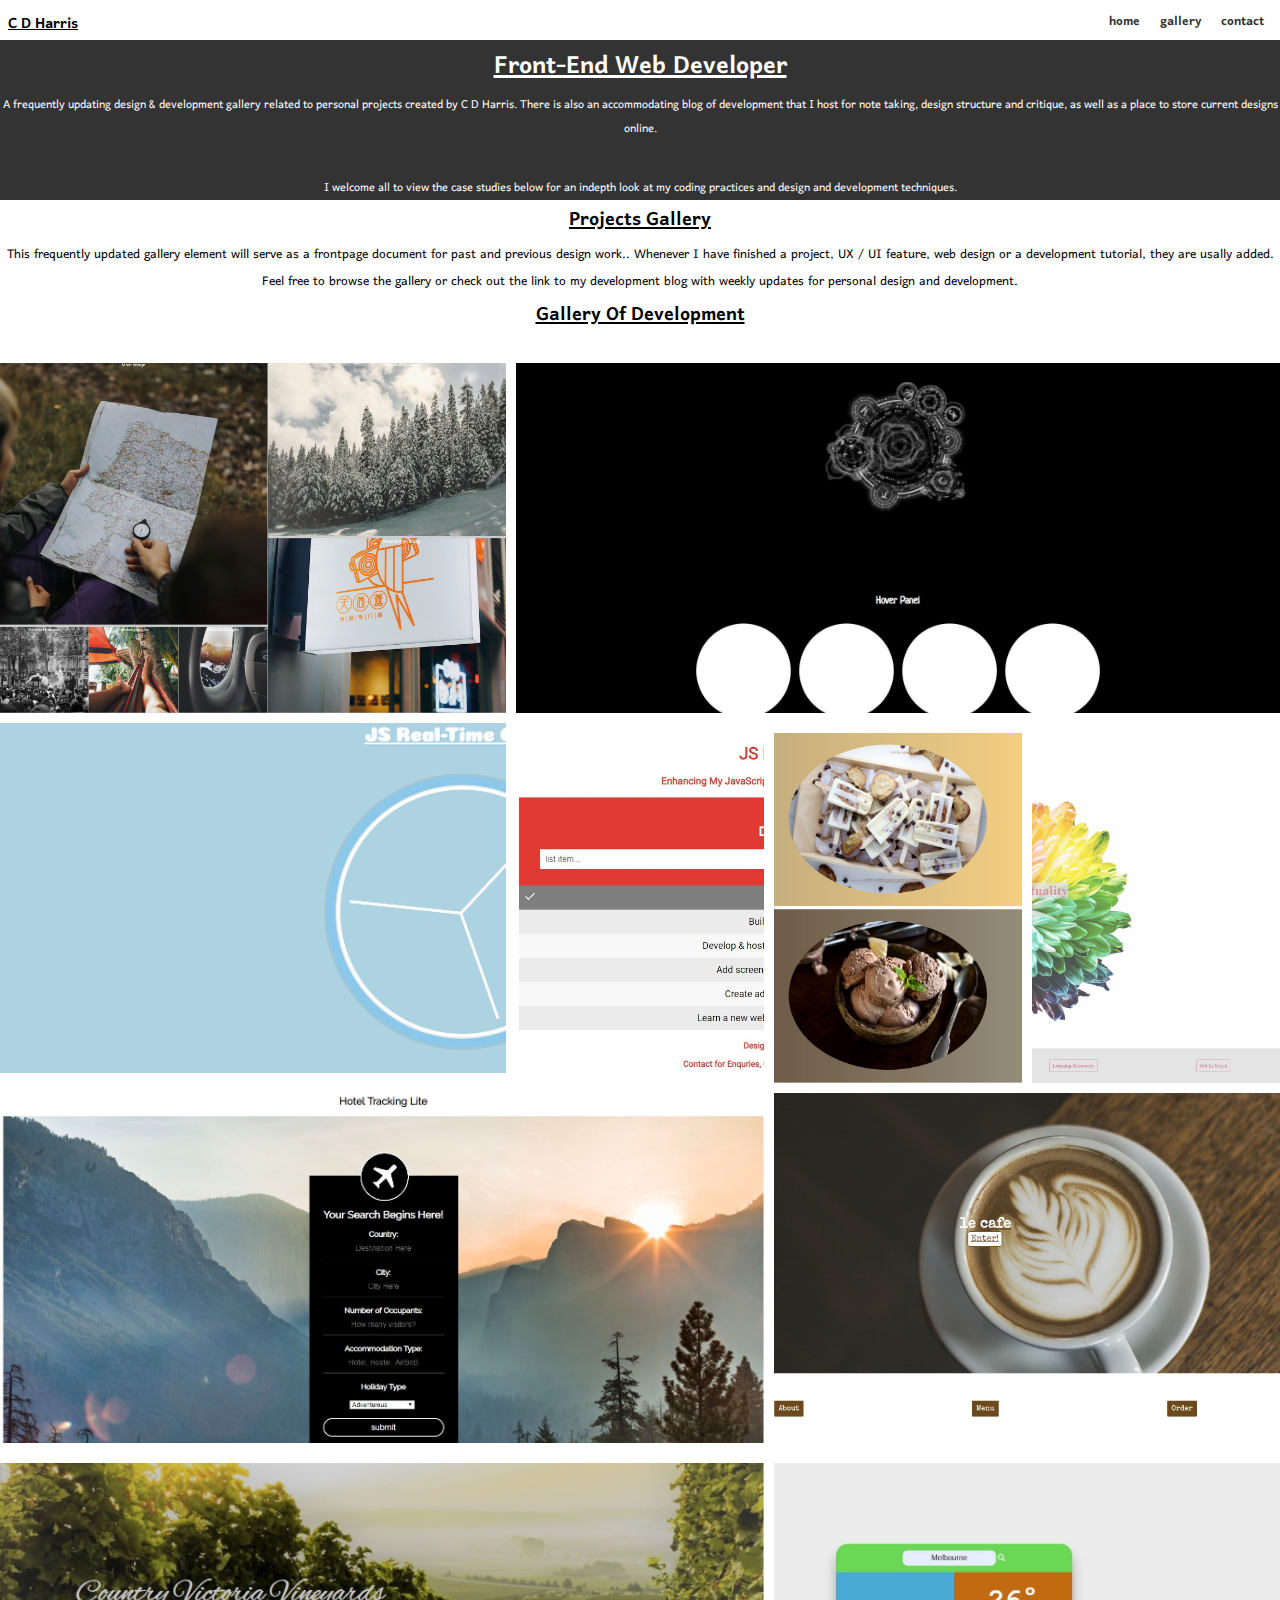
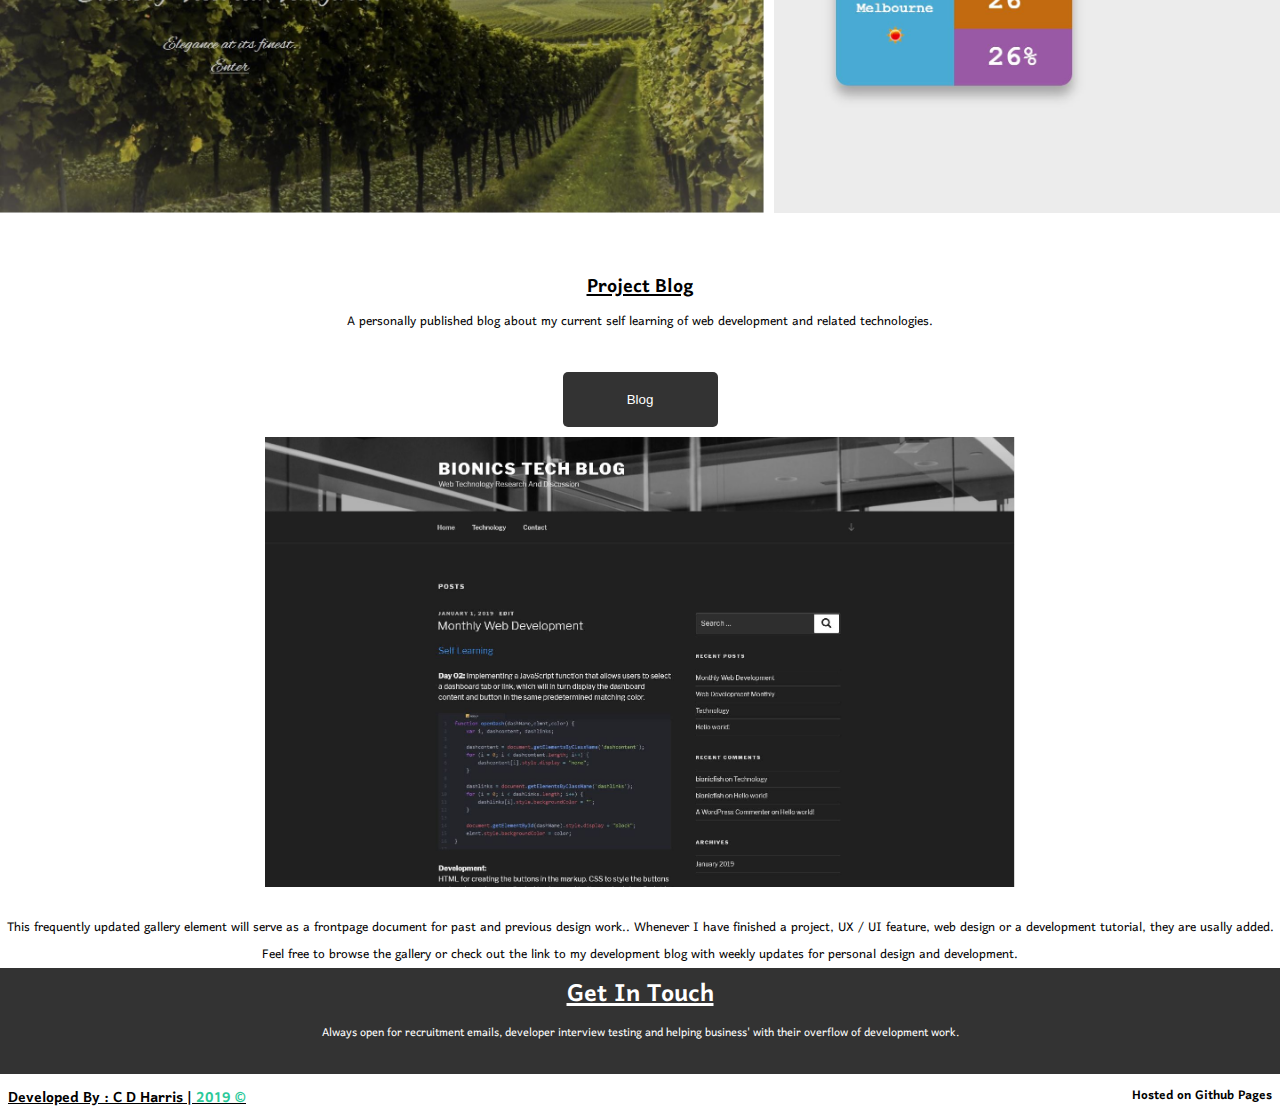
==== gallery.html @ 33027c1d "new-port | new-repo | switch ports" ====
<!DOCTYPE html>
<html lang="en">
<head>
    <meta charset="UTF-8">
    <meta name="viewport" content="width=device-width, initial-scale=1.0">
    <meta http-equiv="X-UA-Compatible" content="ie=edge">
    <title>gal | CDH</title>
    <link rel="stylesheet" href="assets/css/style.css">
    <!-- ext. libs -->
    <!-- google fonts -->
    <link href="https://fonts.googleapis.com/css?family=Harmattan" rel="stylesheet">
    <!-- font awesome icons -->
    <link rel="stylesheet" href="https://use.fontawesome.com/releases/v5.6.3/css/all.css" integrity="sha384-UHRtZLI+pbxtHCWp1t77Bi1L4ZtiqrqD80Kn4Z8NTSRyMA2Fd33n5dQ8lWUE00s/" crossorigin="anonymous">
    <!-- js animate -->
    <link rel="stylesheet" href="https://cdnjs.cloudflare.com/ajax/libs/animate.css/3.7.0/animate.min.css">
</head>
<body>
    <header class="header">
        <i class="fas fa-cube"></i>
        <span class="left"><h3> C D Harris</h3>
        </span>
        
        <span class="right">
            <nav>
            <a href="index.html">home</a>
            <a href="#about">gallery</a>
            <a href="index.html">contact</a>
            </nav>
        </span>
    </header>

    <div class="banner">
            <h2 class="animated flipInX delay-1s">Front-End Web Developer</h2>
            <p class="animated slideInLeft delay-2s">A frequently updating design & development gallery related to personal projects created by C D Harris.
                There is also an accommodating blog of development that I host for note taking, design structure and critique,
                as well as a place to store current designs online.
            </p>
            <br>
            <p class="animated slideInRight delay-2s">I welcome all to view the case studies below for an indepth look at my coding practices and 
                design and development techniques.
            </p>
    
        </div>
        <!-- projects section -->
        <section id="gallery">
            <h2>Projects Gallery</h2>
            <p>This frequently updated gallery element will serve as a frontpage document for past and previous design work.. Whenever I have finished a project, UX / UI feature,
                web design or a development tutorial, they are usally added.
                Feel free to browse the gallery or check out the link to my development blog with weekly updates 
                for personal design and development. 
            </p>
            <h2>Gallery Of Development</h2><br>
                <div class="grid-mos">
                    <div class="mosaic-container">
                        <div class="mos-item medium one"></div>
                        <div class="mos-item large two"></div>
                        <div class="mos-item medium three"></div>
                        <div class="mos-item small four"></div>
                        <div class="mos-item small five"></div>
                        <div class="mos-item small six"></div>
                        <div class="mos-item large seven"></div>
                        <div class="mos-item medium eight"></div>
                        <div class="mos-item wide nine"></div>
                        <div class="mos-item medium ten"></div>
                    </div><!-- mosaic-container ends here-->
                </div><!-- grid-mos ends here-->
            <br>
        </section>
        <br>
        
        <section id="Blog Website" style="clear:both">
                <h2>Project Blog</h2>
                <p>A personally published blog about my current self learning of web development
                    and related technologies.
                </p>
                <br>
                <button class="projects__button">
                    <a href="">Blog</a>    
                </button>
                <br>
                <div class="box box__project-blog"></div>
                <br>
                <p>This frequently updated gallery element will serve as a frontpage document for past and previous design work.. Whenever I have finished a project, UX / UI feature,
                        web design or a development tutorial, they are usally added.
                        Feel free to browse the gallery or check out the link to my development blog with weekly updates 
                        for personal design and development. 
                    </p>
                
        </section>
    
        <!-- bottom banner + social links section -->
        <div class="banner">
                <h2>Get In Touch</h2>
                <p>Always open for recruitment emails, developer interview testing and helping business'
                    with their overflow of development work.
                </p>
                <p>
                    <a href="mailto:c.d.harris.dedoc@gmail.com"><i class="far fa-envelope"></i></a>
                </p>
            </div>
        
            
        
            <!-- footer -->
            <footer class="footer" style="position: relative; bottom: 0">
                    <span class="footer-left">
                        <h3>Developed By : C D Harris | <span style="color:rgb(43,201,153)">2019 &copy;</span></h3>
                    </span>
            
                    <span class="footer-right"><h4>Hosted on Github Pages</h4>
                    </span>
                </footer>
        </body>
        </html>
---- assets/css/style.css ----
/* global props | markup */
* {
    margin: 0;
    padding: 0;
    scroll-behavior: smooth;
    box-sizing: border-box;
}
body {
    font-family: 'Harmattan', sans-serif;
    /* height: 100%;
    width: 100%; */
    
}
/* global props | case buttons */
button {
    background-color: #333;
    border-radius: 5px 5px;
    border: none;
    height: 55px;
    width: 155px;
    margin: 10px;

    transition: all 2s ease-in;
}
button a {
    color: #fff;
    text-decoration: none;
}
button:hover {
    background-color: rgb(43, 201, 153);
    text-decoration: underline;
}
/* global props | font awesome icons */
.fab,
.far,
.fas {
    font-size: 26px;
    color: #fff;
}
#casestudy i {
    color: rgb(43, 201, 153);
}
/* global props | headings */
h2 { /* section heading */
    text-decoration: underline;
}
h3 {
    /* color: rgb(43, 201, 153); */
    text-decoration: underline;
    font-weight: bold;
}
#contact h4 {
    text-align: left;
}
/* header + footer props */
.header,
.footer {
    background: #fff;
    height: 30px;
    padding: 8px;
    font-size: 1em;
}
.footer {
    text-align: center;
}
.header a {
    color: #333;
    text-decoration: none;
    padding: 8px;
    font-size: 1em;
    font-weight: bolder;
}
.header a:hover {
    border-bottom: 4px solid rgb(43, 201, 153);
    border-width: 8px;
    color: rgb(43, 201, 153);
    /* font-size: 1.2em; */
    
}
.header .fas {
    color: rgb(43, 201, 153);
    font-size: 14px;
    padding-left: 10px;
}
/* index.html banner */
.banner {
    clear: both;
    width: 100%;
    margin: auto;
    background: #333;
    font-size: 1.3em;
    text-align: center;
    margin-bottom: 10px;
    color: #fff;
    
}
.banner i {
    padding: 10px;
    color: rgb(43, 201, 153);
    text-decoration: none;
    font-size: 1.2em;
    transition: all 1s ease;
}
.banner i:hover {
    padding: 10px;
    color: rgb(43, 201, 153);
    text-decoration: underline;
    font-size: 1.8em;
}
.banner h1 {
    text-decoration: underline;
    
}
.banner h1, 
.banner h2 {
    width: 100%;
    color: #fff;
}
/* image positioning and insertion */
.box {
    height: 350px;
    width: 100%;
    background-position: center;
    background-size: contain;
    margin: auto;
    background: #333;
}

img {
    height: auto;
    width: 100%;
}

/* maps */
#maps {
    height: 400px;
    width: 100%;
    background: #333;
}
section {
    text-align: center;
    /* margin: auto; */
}

/* project sections website icons */
#projects .fab,
#projects .far,
#projects .fas {
    color: rgb(43, 201, 153);
    font-size: 16px;
}
/* spans */
.left {
    float: left;

}
.right {
    float: right;
}

/* tickets contact info */
.tickets {
    /* height: 50px; */
    /* width: 90%; */
    /* border: 2px solid #333; */
    border-radius: 5px 5px;
    margin: 8px;
    padding: 10px;
    background-color: #333;
    /* margin: auto; */

    transition: all 1.5s;
}
.tickets:hover {
    background-color: rgb(43, 201, 153);
    transform: scale(1.1);
}
.tickets a {
    color: #fff;
    text-decoration: none;
}


/* personal projects box props */
.box__animate {
    background-position: top;
    background-size: cover;
    transition: all 3.5s ease; 
}
.box__animate:hover {
    background-position: bottom;
    background-size: auto;
}
/* personal projects box backgrounds */
.box__medical {
    background-image: url("../img/box-Medical.JPG");
}
.box__coffee {
    background-image: url("../img/box-Cafe.JPG");
}
.box__tech {
    background-image: url("../img/box-Tech.JPG");
}
.box__travel {
    background-image: url("../img/box-Travel.JPG");
}
.box__gallery {
    background-image: url("../img/box-Gallery.JPG");
    background-position: center;
    background-size: cover;
}
.box__project-blog {
    background-image: url("../img/project-blog.JPG");
}

/* case study page banners */
.case__heading {
    height: 20vh;
    background-attachment: top;
    background-origin: border-box;
    background-repeat: no-repeat;
    background-size: cover;
}
.case__bottom {
    height: 20vh;
    background-position: bottom center;
    background-origin: border-box;
    background-repeat: no-repeat;
    background-size: cover;
}

/* grid props for mobile */
.grid-mos {
    display: block;
    height: 100%;
    width: 100%;
}
.mos-item {
    width: 100%;
    height: 350px;
    margin: 0 auto;
    background-position: center;
    background-size: cover;
    background-origin: border-box;
}


/* Grid mosaic items */
.one {
    background-image: url("../img/grid-gal/grid-item-1.JPG");
    background-position: top left;
    background-size: cover;
    /* opacity: 0.7; */
  
    transition-property: all ease;
    transition-duration: 2s;
  }
  .two {
    background-image: url("../img/grid-gal/grid-item-2.JPG");
    background-position: top left;
    background-size: cover;
    /* opacity: 0.7; */
  
    transition-property: all ease;
    transition-duration: 2s;
  }
  .three {
    background-image: url("../img/grid-gal/grid-item-3.JPG");
    background-position: top left;
    background-size: cover;
    /* opacity: 0.6; */
  
    transition-property: all ease;
    transition-duration: 2s;
  }
  .four {
    background-image: url("../img/grid-gal/grid-item-4.JPG");
    background-position: top left;
    background-size: cover;
    /* opacity: 0.6; */
  
    transition-property: all ease;
    transition-duration: 2s;
  }
  .five {
    background-image: url("../img/grid-gal/grid-item-5.JPG");
    background-position: top right;
    background-size: cover;
    /* opacity: 0.6; */
  
    transition-property: all ease;
    transition-duration: 2s;
  }
  .six {
    background-image: url("../img/grid-gal/grid-item-6.JPG");
    background-position: bottom right;
    background-size: cover;
    /* opacity: 0.6; */
  
    transition-property: all ease;
    transition-duration: 2s;
  }
  .seven {
    background-image: url("../img/grid-gal/grid-item-7.JPG");
    background-position: top left;
    background-size: cover;
    /* opacity: 0.6; */
  
    transition-property: all ease;
    transition-duration: 2s;
  }
  .eight {
    background-image: url("../img/grid-gal/grid-item-8.JPG");
    background-position: bottom right;
    background-size: cover;
    /* opacity: 0.6; */
  
    transition-property: all ease;
    transition-duration: 2s;
  
  }
  .nine {
    background-image: url("../img/grid-gal/grid-item-9.JPG");
    background-position: bottom right;
    background-size: cover;
    /* opacity: 0.6; */
  
    transition-property: all ease;
    transition-duration: 2s;
  
  }
  .ten {
    background-image: url("../img/grid-gal/grid-item-10.JPG");
    background-position: top right;
    background-size: cover;
    /* opacity: 0.6; */
  
    transition-property: all ease;
    transition-duration: 2s;
  
  }

/* media queries for desktop */
@media screen and (min-width: 960px) {
    .banner {
        margin: auto;
        width: 100%;
    }
    .banner p {
        font-size: 0.7em;
    }
    .box {
        max-width: 940px;
        width: 750px;
        height: 450px;
        background-size: cover;
        background-position: center;
        background-attachment: scroll;
        background-repeat: no-repeat;
       
    }
    img {
        height: 450px;
        max-width: 940px;
        width: 750px;

    }
    .header a:hover {
        border-bottom: 4px solid rgb(43, 201, 153);
        border-width: 8px;
        color: rgb(43, 201, 153);
        font-size: 1.2em;
        
    }
    /* .flex {
        display: flex;
        flex-wrap: wrap;
        margin: auto;
    } */
   
    .section__container {
        max-width: 900px;
        margin: auto;
    }
    .section__projects {
        /* max-width: 900px; */
        width: 100%;
        /* height: fit-content; */
        margin: auto;
    }
    .tickets {
    border: 2px solid #333;
    padding: 10px;
    /* margin-left: 10px; */
    }
    .case__heading {
        height: 30vh;
        background-attachment: fixed;
        background-origin: border-box;
        background-repeat: no-repeat;
        background-size: cover;
        background-position: top;
    }
    .case__bottom {
        height: 30vh;
        background-attachment: fixed;
        background-origin: border-box;
        background-repeat: no-repeat;
        background-size: cover;
        background-position: center;
    }
    .footer-left {
        float: left;
    }
    .footer-right {
        float: right;
    }
    /* grid props [test] */
    .grid {
        display: grid;
        grid-template-columns: repeat(5, 1fr);
        grid-template-rows: repeat(5, 1fr);
        width: 100%;

    }
    .grid-item {
        height: 300px;
        width: 100%;
        background-color: #333;

        background-position: center;
    }

    /* gallery.html [GRID Gallery] */
    .mosaic-container {
        display: grid;
        grid-template-rows: auto;
        grid-template-columns: repeat(5, 1fr);
        grid-gap: 10px;
        height: 100%;
        width: 100%;
      }
      .mos-item {
        align-items: center;
        color: #000;
        display:flex;
        justify-content: center;
      
        transition-property: all ease;
        transition-duration: 2s;
        /* opacity: 0.6; */
      }
      .mos-item:hover {
        background-position: center;
        color: purple;
        font-weight: bold;
        opacity: 1;
      }
      
      
      /* Grid-mos Child elements
      Classes: smal, medium, large, wide and tall
      Sizing:  1x1, 2x2, 3x3, 2x3, 3x2  */
      .small {
        grid-row: span 1;
        grid-column: span 1;
        padding: 0;
        margin: 0;
      }
      .medium {
        grid-row: span 2;
        grid-column: span 2;
        padding: 0;
        margin: 0;
      }
      .large {
        grid-row: span 3;
        grid-column: span 3;
        padding: 0;
        margin: 0;
      }
      
      .wide {
        grid-row: span 2;
        grid-column: span 3;
        padding: 0;
        margin: 0;
      }
      .tall {
        grid-row: span 3;
        grid-column: span 2;
        padding: 0;
        margin: 0;
      }
    
}
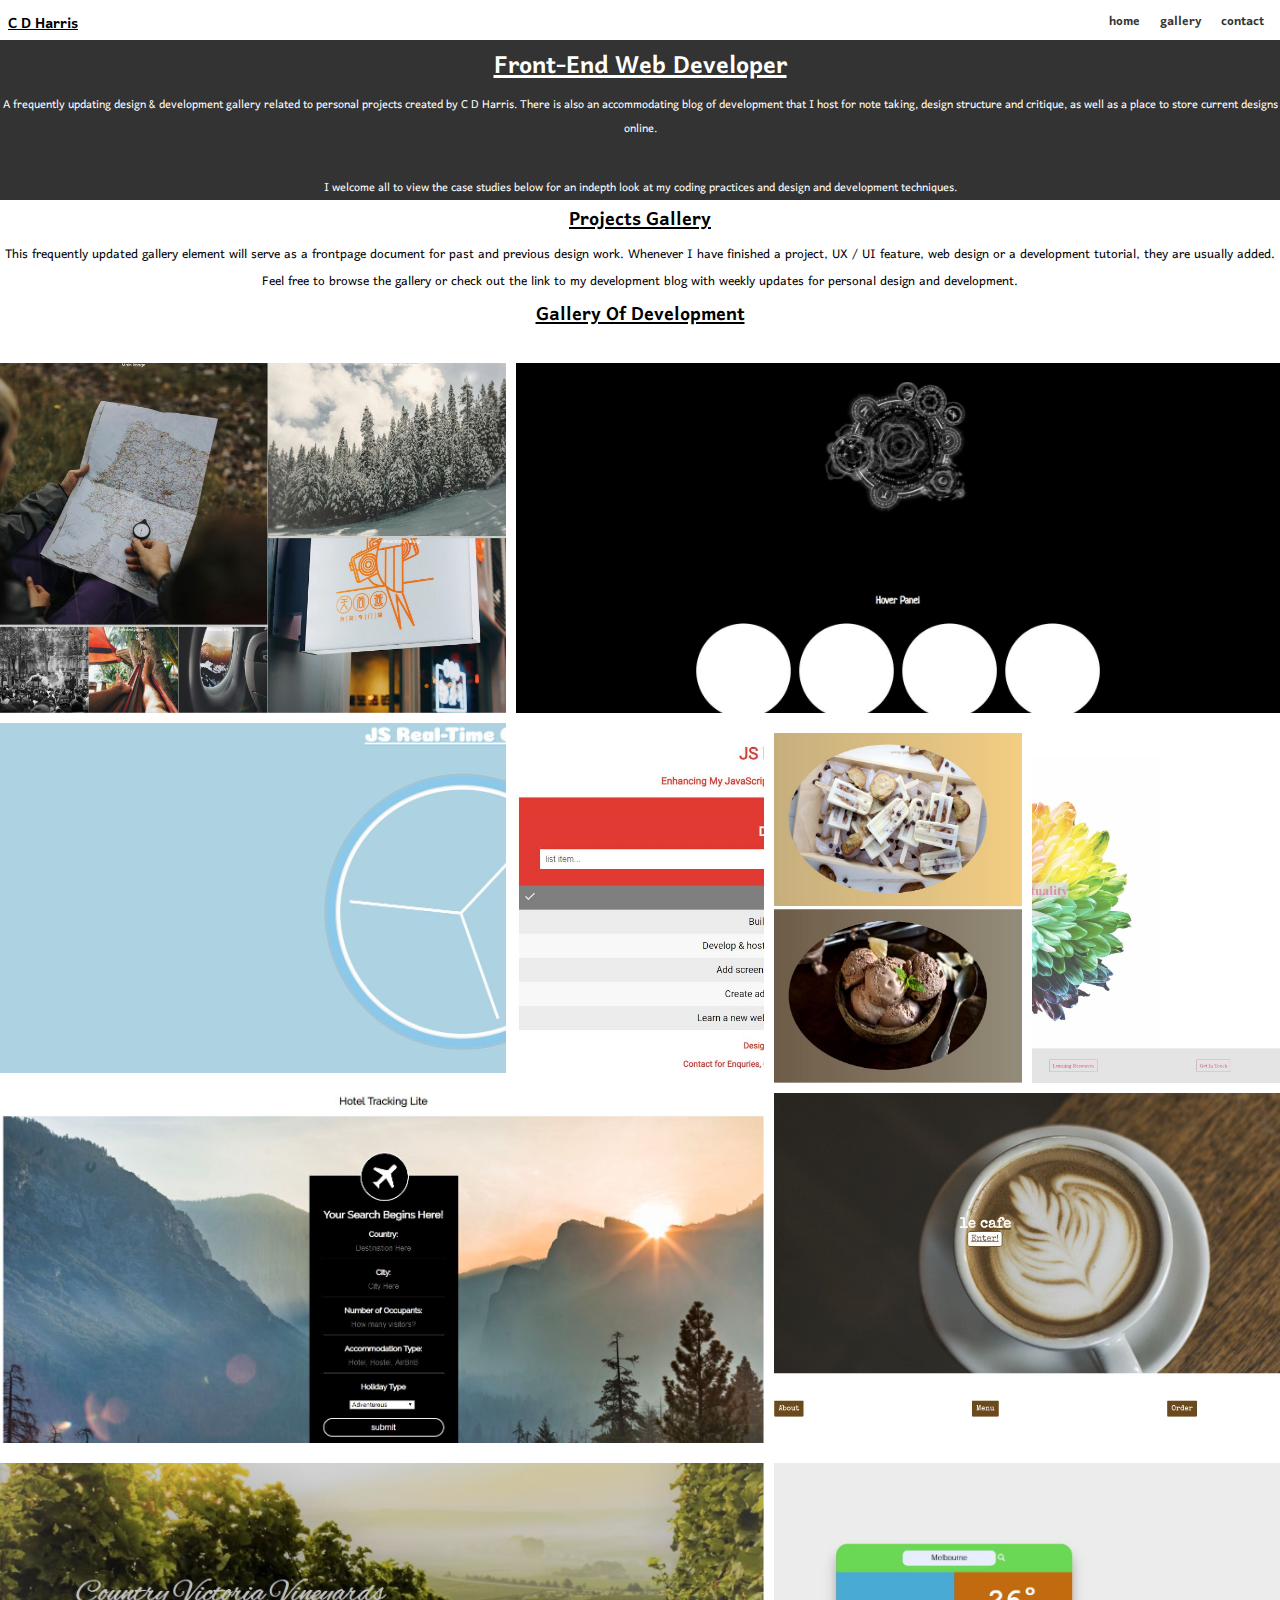
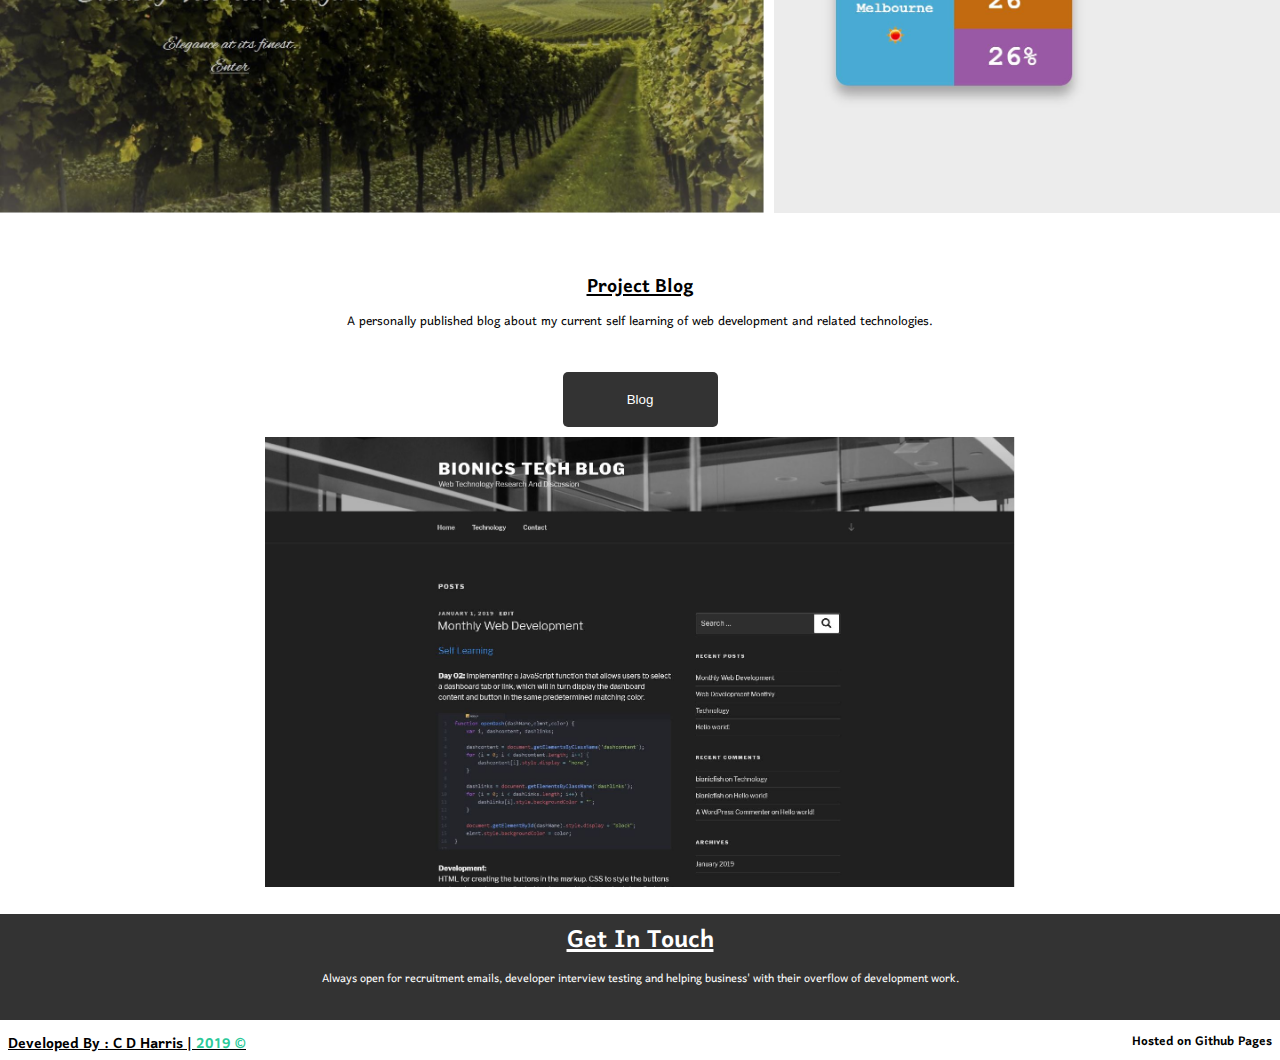
==== commit 6e94d86b: "new" ====
--- a/gallery.html
+++ b/gallery.html
@@ -44,10 +44,10 @@
         <!-- projects section -->
         <section id="gallery">
             <h2>Projects Gallery</h2>
-            <p>This frequently updated gallery element will serve as a frontpage document for past and previous design work.. Whenever I have finished a project, UX / UI feature,
-                web design or a development tutorial, they are usally added.
-                Feel free to browse the gallery or check out the link to my development blog with weekly updates 
-                for personal design and development. 
+            <p>This frequently updated gallery element will serve as a frontpage document for past and previous design work.
+            Whenever I have finished a project, UX / UI feature, web design or a development tutorial, they are usually added.
+            Feel free to browse the gallery or check out the link to my development blog with weekly updates 
+            for personal design and development. 
             </p>
             <h2>Gallery Of Development</h2><br>
                 <div class="grid-mos">
@@ -80,12 +80,6 @@
                 <br>
                 <div class="box box__project-blog"></div>
                 <br>
-                <p>This frequently updated gallery element will serve as a frontpage document for past and previous design work.. Whenever I have finished a project, UX / UI feature,
-                        web design or a development tutorial, they are usally added.
-                        Feel free to browse the gallery or check out the link to my development blog with weekly updates 
-                        for personal design and development. 
-                    </p>
-                
         </section>
     
         <!-- bottom banner + social links section -->
--- a/assets/css/style.css
+++ b/assets/css/style.css
@@ -234,13 +234,14 @@
     display: block;
     height: 100%;
     width: 100%;
+    
 }
 .mos-item {
     width: 100%;
     height: 350px;
     margin: 0 auto;
-    background-position: center;
-    background-size: cover;
+    /* background-position: center;
+    background-size: contain; */
     background-origin: border-box;
 }
 
@@ -427,7 +428,8 @@
         height: 300px;
         width: 100%;
         background-color: #333;
-
+        background-position: inherit;
+        background-size: contain;
         background-position: center;
     }
 
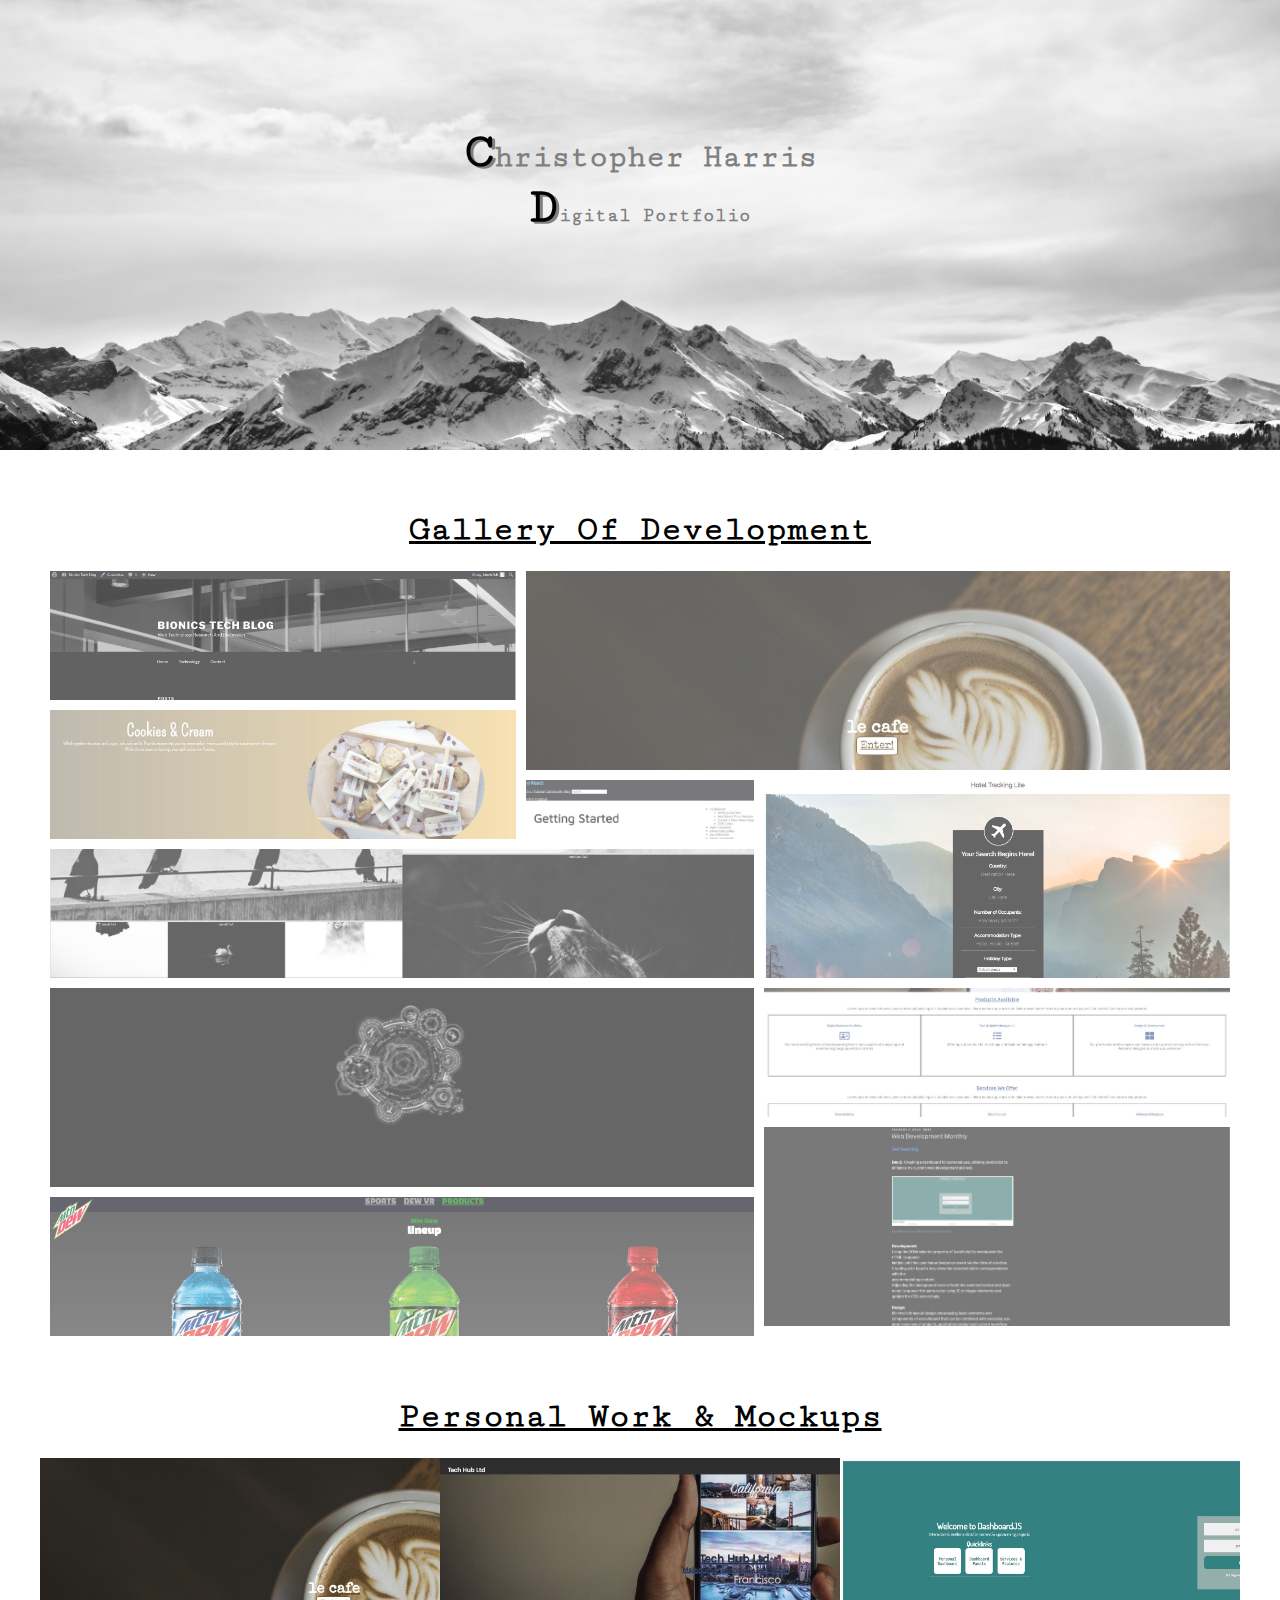
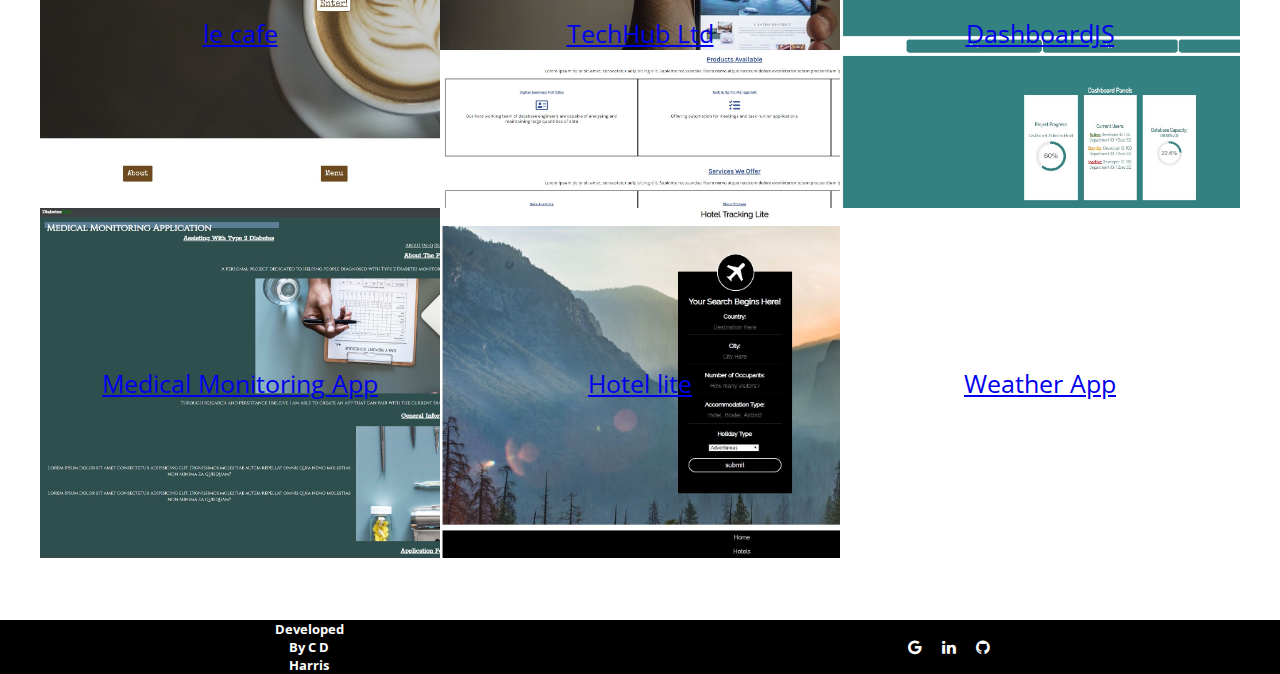
==== commit 2a7a27bc: "old-port-relocate" ====
--- a/gallery.html
+++ b/gallery.html
@@ -1,109 +1,114 @@
 <!DOCTYPE html>
 <html lang="en">
 <head>
-    <meta charset="UTF-8">
-    <meta name="viewport" content="width=device-width, initial-scale=1.0">
-    <meta http-equiv="X-UA-Compatible" content="ie=edge">
-    <title>gal | CDH</title>
-    <link rel="stylesheet" href="assets/css/style.css">
-    <!-- ext. libs -->
-    <!-- google fonts -->
-    <link href="https://fonts.googleapis.com/css?family=Harmattan" rel="stylesheet">
-    <!-- font awesome icons -->
-    <link rel="stylesheet" href="https://use.fontawesome.com/releases/v5.6.3/css/all.css" integrity="sha384-UHRtZLI+pbxtHCWp1t77Bi1L4ZtiqrqD80Kn4Z8NTSRyMA2Fd33n5dQ8lWUE00s/" crossorigin="anonymous">
-    <!-- js animate -->
-    <link rel="stylesheet" href="https://cdnjs.cloudflare.com/ajax/libs/animate.css/3.7.0/animate.min.css">
+  <meta charset="UTF-8">
+  <meta name="viewport" content="width=device-width, initial-scale=1.0">
+  <meta http-equiv="X-UA-Compatible" content="ie=edge">
+  <title>Gallery</title>
+
+  <link rel="stylesheet" type="text/css" href="stylesheet.css">
+
+  <!-- External Libaries -->
+  <link rel="stylesheet" href="https://cdnjs.cloudflare.com/ajax/libs/font-awesome/4.7.0/css/font-awesome.min.css">
+  <link href="https://fonts.googleapis.com/css?family=Cutive+Mono" rel="stylesheet">
+
+  <link href="https://fonts.googleapis.com/css?family=Open+Sans+Condensed:300" rel="stylesheet">
 </head>
-<body>
-    <header class="header">
-        <i class="fas fa-cube"></i>
-        <span class="left"><h3> C D Harris</h3>
-        </span>
-        
-        <span class="right">
-            <nav>
-            <a href="index.html">home</a>
-            <a href="#about">gallery</a>
-            <a href="index.html">contact</a>
-            </nav>
-        </span>
-    </header>
+<body id="galleryHTML">
+<!-- top sticky navigation
+    Becomes visible after scrolling past [div.hero-sub]
+-->
+  <nav id="navbar" class="top-stick">
+      <h5>C Harris Digital Content Creator & Web Developer</h5>
+      <div class="flex">
+        <a href="index.html">Home</a>
+        <a href="gallery.html">Work</a>
+        <a href="hire.html">Contact</a>
+      </div>
+  </nav>
 
-    <div class="banner">
-            <h2 class="animated flipInX delay-1s">Front-End Web Developer</h2>
-            <p class="animated slideInLeft delay-2s">A frequently updating design & development gallery related to personal projects created by C D Harris.
-                There is also an accommodating blog of development that I host for note taking, design structure and critique,
-                as well as a place to store current designs online.
-            </p>
-            <br>
-            <p class="animated slideInRight delay-2s">I welcome all to view the case studies below for an indepth look at my coding practices and 
-                design and development techniques.
-            </p>
-    
-        </div>
-        <!-- projects section -->
-        <section id="gallery">
-            <h2>Projects Gallery</h2>
-            <p>This frequently updated gallery element will serve as a frontpage document for past and previous design work.
-            Whenever I have finished a project, UX / UI feature, web design or a development tutorial, they are usually added.
-            Feel free to browse the gallery or check out the link to my development blog with weekly updates 
-            for personal design and development. 
-            </p>
-            <h2>Gallery Of Development</h2><br>
-                <div class="grid-mos">
-                    <div class="mosaic-container">
-                        <div class="mos-item medium one"></div>
-                        <div class="mos-item large two"></div>
-                        <div class="mos-item medium three"></div>
-                        <div class="mos-item small four"></div>
-                        <div class="mos-item small five"></div>
-                        <div class="mos-item small six"></div>
-                        <div class="mos-item large seven"></div>
-                        <div class="mos-item medium eight"></div>
-                        <div class="mos-item wide nine"></div>
-                        <div class="mos-item medium ten"></div>
-                    </div><!-- mosaic-container ends here-->
-                </div><!-- grid-mos ends here-->
-            <br>
-        </section>
-        <br>
-        
-        <section id="Blog Website" style="clear:both">
-                <h2>Project Blog</h2>
-                <p>A personally published blog about my current self learning of web development
-                    and related technologies.
-                </p>
-                <br>
-                <button class="projects__button">
-                    <a href="">Blog</a>    
-                </button>
-                <br>
-                <div class="box box__project-blog"></div>
-                <br>
-        </section>
-    
-        <!-- bottom banner + social links section -->
-        <div class="banner">
-                <h2>Get In Touch</h2>
-                <p>Always open for recruitment emails, developer interview testing and helping business'
-                    with their overflow of development work.
-                </p>
-                <p>
-                    <a href="mailto:c.d.harris.dedoc@gmail.com"><i class="far fa-envelope"></i></a>
-                </p>
-            </div>
-        
-            
-        
-            <!-- footer -->
-            <footer class="footer" style="position: relative; bottom: 0">
-                    <span class="footer-left">
-                        <h3>Developed By : C D Harris | <span style="color:rgb(43,201,153)">2019 &copy;</span></h3>
-                    </span>
-            
-                    <span class="footer-right"><h4>Hosted on Github Pages</h4>
-                    </span>
-                </footer>
-        </body>
-        </html>
+<div class="hero-sub">
+  <div class="hero-text">
+    <h1><span class="begining slide-left">C</span>hristopher Harris</h1>
+    <h3><span class="begining">D</span>igital Portfolio</h3>
+  </div>
+</div>
 
+<!-- Moasaic Grid Gallery
+  Elements + markup -->
+
+  <section id="mosGrid">
+
+    <div class="grid-mos">
+    <h2>Gallery Of Development</h2><br>
+    <div class="mosaic-container">
+      <div class="mos-item medium one"></div>
+      <div class="mos-item large two"></div>
+      <div class="mos-item medium three"></div>
+      <div class="mos-item small four"></div>
+      <div class="mos-item tall five"></div>
+      <div class="mos-item wide six"></div>
+
+      <div class="mos-item large seven"></div>
+      <div class="mos-item medium eight"></div>
+      <div class="mos-item tall nine"></div>
+      <div class="mos-item large ten"></div>
+    </div><!-- mosaic-container ends here-->
+
+    </div><!-- grid-mos ends here-->
+</section>
+<br>
+
+<!-- personal work previews + github pages links -->
+<div class="container">
+    <section>
+        <h2>Personal Work & Mockups</h2>
+      <br>
+        <div class="flex">
+          <div id="CoffeeAPP" class="prebox">
+            <a href="https://bionic-fish.github.io/le-cafe/">le cafe</a>
+          </div>
+          <br>
+          <div id="TechHubMU" class="prebox">
+            <a href="https://bionic-fish.github.io/tech-hub/">TechHub Ltd</a>
+          </div>
+          <br>
+          <div id="DashJS" class="prebox">
+            <a href="https://bionic-fish.github.io/dashboard-management/">DashboardJS</a>
+          </div>
+          <br>
+          <div id="MedicalApp" class="prebox">
+            <a href="https://bionic-fish.github.io/medical-app/">Medical Monitoring App</a>
+          </div>
+          <br>
+          <div id="TravelMU" class="prebox">
+            <a href="#">Hotel lite</a>
+          </div>
+          <br>
+          <div id="BusinessMU" class="prebox">
+            <a href="#">Weather App</a>
+          </div>
+        </div><!--div .flex ends here! -->
+
+      </section>
+    </div>
+<br>
+<!-- footer + media icons -->
+<div class="container">
+<footer class="split flex">
+  <div class="animate-bk">
+      <h5>Developed By C D Harris</h5>
+  </div>
+  <div class="icons">
+    <a href="mailto:c.d.harris.dedoc@gmail.com" class="fa fa-google"></a>
+    <a href="https://www.linkedin.com/in/chris-harris-b9061711a/" class="fa fa-linkedin"></a>
+    <a href="https://github.com/bionic-fish" class="fa fa-github"></a>
+
+  </div>
+</footer>
+</div><!-- container ends here-->
+
+
+<script src="index.js"></script>
+</body>
+</html>
--- a/stylesheet.css
+++ b/stylesheet.css
@@ -0,0 +1,679 @@
+/* Font Family + Color Scheme
+font-family: 'Cutive Mono', monospace; [MAIN HEADINGS H1-H3]
+font-family: 'Pompiere', cursive; [SUB HEADS + <P> elements]
+*/
+/* Global Atts */
+* {
+margin: 0;
+padding: 0;
+}
+body {
+box-sizing: border-box;
+font-family: 'Open Sans Condensed', sans-serif;
+}
+img {
+  width: 300px;
+  height: 300px;
+  overflow: hidden;
+}
+section {
+   text-align: center;
+   margin: 20px;
+   padding: 20px;
+}
+h1, h2, h3 {
+  color: ; /* still deciding !!! */
+  font-family: 'Cutive Mono', monospace;
+}
+.hero-container {
+  height: 35vh;
+  background-image: linear-gradient(to bottom, #000, #f4f4f4);
+
+}
+/* NAV properties */
+.sticky + .hero-container {
+  padding-top: 60px;
+}
+.top-stick {
+  text-align: center;
+  background: #000;
+  color: #fff;
+  position: fixed;
+  top: 0;
+  width: 100%;
+}
+.sticky {
+  position: fixed;
+  top: 0;
+  width: 100%;
+}
+nav a {
+color: #fff;
+font-size: 20px;
+display: block;
+z-index: 100;
+}
+.flex {
+  display: flex;
+  flex-wrap: wrap;
+
+}
+.flex a {
+  margin: auto;
+}
+
+/* animation of heading */
+.slide-left {
+  width: 100%;
+  overflow: hidden;
+}
+.hero-sub h1 {
+  animation: slide-left 3s;
+}
+@keyframes slide-left {
+  from {
+    margin-left: 100%;
+    width: 300%;
+  }
+  to {
+    margin-left: 0%;
+    width: 100%;
+  }
+}
+/* Landing | Home Page Image + Text Props */
+.hero {
+  background-image: url("img/alphine-bk.jpg");
+  height: 100vh;
+  background-position: center;
+  background-repeat: no-repeat;
+  position: relative;
+  -webkit-background-size: cover;
+  -moz-background-size: cover;
+  -o-background-size: cover;
+  background-size: cover;
+}
+.hero-text {
+  text-align: center;
+  position: absolute;
+  top: 40%;
+  left: 50%;
+  color: grey;
+  transform: translate(-50%, -50%);
+  font-family: 'Raleway', sans-serif;
+}
+.hero-sub {
+  background-image: url("img/alphine-bk.jpg");
+  height:50vh;
+  background-position: center;
+  background-repeat: no-repeat;
+  position: relative;
+  -webkit-background-size: cover;
+  -moz-background-size: cover;
+  -o-background-size: cover;
+  background-size: cover;
+}
+.begining {
+  color: #000;
+  font-size: 50px;
+  text-shadow: 3px 2px grey;
+}
+/* welcoming banner ends here */
+
+/*SECTION personal work properties */
+/* SECTION main */
+#main {
+  background-image: linear-gradient(to bottom, grey, #fff);
+
+  margin-top: 0;
+  margin-left: 0;
+  margin-right: 0;
+  text-align: center;
+  padding: 10px;
+}
+#main p {
+  color: #000;
+  font-size: 22px;
+  line-height: 30px;
+}
+ h2 {
+  text-decoration: underline;
+  font-size: 35px;
+}
+
+/* columns used for desktop layout of created
+    web content and comments */
+.col {
+  float: left;
+  width: 50%;
+  padding-top: 10px;
+  padding-bottom: 30px;
+  margin: auto;
+  align-items: center;
+  align-content: center;
+  justify-content: center;
+}
+.col img {
+  width: 100%;
+  height: 33.3%;
+}
+.preview {
+  height: 400px;
+  width: 550px;
+
+}
+.work p {
+  font-size: 25px;
+  padding: 10px;
+}
+.work h3 {
+  animation: slide-right 5s ease-in;
+}
+@keyframes slide-right {
+  from {
+    margin-right: 100%;
+    width: 300%;
+  }
+  to {
+    margin-right: 0%;
+    width: 100%;
+  }
+}
+
+/* Index.html styles ends here */
+
+/* Gallery.html styles begins here */
+.box {
+  background-color: darkcyan;
+  height: 100px;
+  width: 150px;
+  margin: auto;
+}
+/* Gallery.html styles ends here */
+
+/* Hire.html styles begins here */
+
+
+/* Hire.html styles ends here */
+
+
+.grid {
+  display: flex;
+  flex-direction: column;
+}
+.item {
+  background-color: green;
+  color: white;
+  height: 150px;
+  width: 150px;
+  padding: 10px;
+  margin: 30px;
+  overflow: auto;
+}
+
+/* gallery mockups + github page links */
+.prebox {
+  height: 350px;
+  width: 400px;
+  display: flex;
+  margin: auto;
+
+  background-position: top left;
+  background-clip: border-box;
+  background-size: cover;
+
+  transition: all;
+  transition-duration: 3s;
+}
+.prebox:hover {
+  background-position: bottom right;
+  transform: scale(10px);
+}
+.prebox a {
+  font-size: 25px;
+  padding: 10px;
+}
+/* mock up backgrounds */
+#DashJS {background-image: url('img/dashJS-preview.JPG');}
+#CoffeeAPP {background-image: url('img/coffee-new1.JPG');}
+#MedicalApp {background-image: url('img/medicalApp-preview.JPG');}
+#TravelMU {background-image: url('img/tvlApp1.JPG');}
+#TechHubMU {background-image: url('img/_preview-techH.JPG');}
+
+
+
+/* SECTION designs
+FLEX Section - Flex Direction = Column
+ */
+.designs {
+  text-align: center;
+  padding: 10px;
+  margin: 20px;
+
+}
+.container-flex {
+  clear: both;
+  display: flex;
+}
+.des-col {
+  width: 33.3%;
+
+  margin: 10px;
+
+  background-image: linear-gradient(to bottom, #000, #fff );
+}
+
+/* #feature-animation {
+
+  margin: auto;
+  height: 200px;
+  max-height: 500px;
+  width: 250px;
+  position: relative;
+  z-index: -1;
+  animation-name: features;
+  animation-duration: 5s;
+  animation-iteration-count: infinite;
+  animation-fill-mode: forwards;
+}
+@keyframes features {
+  0% {background-color: #fff; border-radius: 0 0 0 0;}
+  25% {background-color: lightgrey; border-radius: 50% 0 0 0;}
+  50% {background-color: grey; border-radius: 50% 50% 0 0;}
+  75% {background-color: darkgrey; border-radius: 50% 50% 50% 0;}
+  100% {background-color: #000; border-radius: 50% 50% 50% 50%;}
+} */
+
+/* HIRE.HTML
+ id=MAPS */
+#maps {
+  height: 400px;
+  width: 100%;
+  max-width: 960px;
+
+  margin: auto;
+  z-index: -1;
+}
+
+/* HIRE.html
+iFrame class="preview" */
+.Respreview {
+  height: 400px;
+  width: 550px;
+  max-width: 960px;
+}
+
+/* gallery.html Flex layout properties */
+.box {
+  display: flex;
+  background: #000;
+  height: 200px;
+  width: 200px;
+  padding: 10px;
+  margin: auto;
+}
+
+
+/* Responsive Grid section */
+.resGridRow {
+  display: flex;
+  flex-wrap: wrap;
+  padding: 0 4px;
+  margin: auto;
+}
+.resGridCol {
+  flex: 25%;
+  max-width: 25%;
+  padding: 0 4px;
+}
+.resGridCol img {
+  margin-top: 8px;
+  vertical-align: middle;
+}
+
+
+.-emulate-preview {
+  width: 100%;
+  height: auto;
+
+}
+/* FOOTER 2X2 GRID LAYOUT */
+.split {
+
+  background-color: #000;
+  text-align: center;
+
+  width: 100%;
+
+  color: #fff;
+  margin: auto;
+
+}
+
+/* div class = animate-bk */
+.animate-bk {
+  /* position: relative; */
+  max-width: 75px;
+  max-height: 75px;
+
+  background: #000;
+  animation-name: footer-animate;
+  animation-duration: 2.9s;
+  animation-iteration-count: infinite;
+  animation-fill-mode: both;
+
+  margin: auto;
+  justify-content: center;
+  align-items: center;
+
+}
+@keyframes footer-animate {
+  0% { background-color: purple; border-radius: 0 0 0 0;}
+  25% {background-color: lightpink; border-radius: 50% 0 0 0;}
+  50% { background-color: red; border-radius: 50% 50% 0 0;}
+  75% {background-color: rebeccapurple; border-radius: 50% 50% 50% 0;}
+  100% {background-color: purple; border-radius: 50% 50% 50% 50%;}
+}
+
+
+/* FOOTER child elements */
+
+.icons {
+  /* font-size: 25px; */
+  text-align: center;
+  padding: 10px;
+  margin: auto;
+  /* width: 50%; */
+
+  animation-name: icons-animate;
+  animation-duration: 2.9s;
+  animation-iteration-count: infinite;
+  animation-fill-mode: both;
+}
+
+@keyframes icons-animate {
+  0% { color: purple; border-radius: 0 0 0 0;}
+  25% {color: lightpink; border-radius: 50% 0 0 0;}
+  50% { color: red; border-radius: 50% 50% 0 0;}
+  75% {color: rebeccapurple; border-radius: 50% 50% 50% 0;}
+  100% {color: purple; border-radius: 50% 50% 50% 50%;}
+}
+
+.fa {
+
+  font-size: 30px;
+  width: 30px;
+  text-align: center;
+  text-decoration: none;
+  color: white;
+}
+
+/* Gallery.html
+  Mos-Grid layout properties */
+  #galleryHTML, #introHTML, #hireHTML {
+    font-family: 'Open Sans Condensed', sans-serif;
+
+  }
+
+
+.grid-mos {
+  padding: 20px 10px;
+}
+.mosaic-container {
+  display: grid;
+  grid-template-rows: repeat(11, 1fr);
+  grid-template-columns: repeat(5, 1fr);
+  grid-gap: 10px;
+  height: 100%;
+  width: 100%;
+}
+.mos-item {
+  align-items: center;
+  color: #000;
+  display:flex;
+  justify-content: center;
+
+  transition-property: all ease;
+  transition-duration: 2s;
+  opacity: 0.6;
+}
+.mos-item:hover {
+  background-position: center;
+  color: purple;
+  font-weight: bold;
+  opacity: 1;
+}
+
+/* Grid mosaic items */
+.one {
+  background-image: url("img/blog-progress.JPG");
+  background-position: top left;
+  background-size: cover;
+  opacity: 0.7;
+
+  transition-property: all ease;
+  transition-duration: 2s;
+}
+.two {
+  background-image: url("img/coffee-new1.JPG");
+  background-position: top left;
+  background-size: cover;
+  opacity: 0.7;
+
+  transition-property: all ease;
+  transition-duration: 2s;
+}
+.three {
+  background-image: url("img/gallery/gal-item-03.JPG");
+  background-position: top left;
+  background-size: cover;
+  opacity: 0.6;
+
+  transition-property: all ease;
+  transition-duration: 2s;
+}
+.four {
+  background-image: url("img/reactjs-emulate.JPG");
+  background-position: top left;
+  background-size: cover;
+  opacity: 0.6;
+
+  transition-property: all ease;
+  transition-duration: 2s;
+}
+.five {
+  background-image: url("img/tvlApp1.JPG");
+  background-position: top right;
+  background-size: cover;
+  opacity: 0.6;
+
+  transition-property: all ease;
+  transition-duration: 2s;
+}
+.six {
+  background-image: url("img/gallery/photoPreview-003.JPG");
+  background-position: bottom right;
+  background-size: cover;
+  opacity: 0.6;
+
+  transition-property: all ease;
+  transition-duration: 2s;
+}
+.seven {
+  background-image: url("img/doof-navigation.JPG");
+  background-position: top left;
+  background-size: cover;
+  opacity: 0.6;
+
+  transition-property: all ease;
+  transition-duration: 2s;
+}
+.eight {
+  background-image: url("img/_preview-techH.JPG");
+  background-position: bottom;
+  background-size: cover;
+  opacity: 0.6;
+
+  transition-property: all ease;
+  transition-duration: 2s;
+
+}
+.nine {
+  background-image: url("img/blog-post-progess.JPG");
+  background-position: bottom right;
+  background-size: cover;
+  opacity: 0.6;
+
+  transition-property: all ease;
+  transition-duration: 2s;
+
+}
+.ten {
+  background-image: url("img/mtnDew-emulate.JPG");
+  background-position: top right;
+  background-size: cover;
+  opacity: 0.6;
+
+  transition-property: all ease;
+  transition-duration: 2s;
+
+}
+/* Grid-mos Child elements
+Classes: smal, medium, large, wide and tall
+Sizing:  1x1, 2x2, 3x3, 2x3, 3x2  */
+.small {
+  grid-row: span 1;
+  grid-column: span 1;
+}
+.medium {
+  grid-row: span 2;
+  grid-column: span 2;
+}
+.large {
+  grid-row: span 3;
+  grid-column: span 3;
+}
+
+.wide {
+  grid-row: span 2;
+  grid-column: span 3;
+}
+.tall {
+  grid-row: span 3;
+  grid-column: span 2;
+}
+
+
+/* Gallery Mock ups + accomodating links */
+
+
+/* Gallery.html
+    [Flex Gallery] SECTION
+    Scroll to right on mobile
+    Flex, flex wrap on > Tablet devices
+
+*/
+.container-f {
+
+
+  padding: 1em;
+  text-align: center;
+  width: 100%;
+}
+.gal-flex-container {
+    display: flex;
+    flex-wrap: wrap;
+    margin: auto;
+
+}
+.gal-flex-item {
+    background: blue;
+    height: 100px;
+    width: 100px;
+    margin: 1em;
+
+    display: flex;
+    justify-content: center;
+    align-items: center;
+  }
+
+.flex {
+  display: flex;
+  margin: auto;
+}
+
+
+
+/* Media queries for desktop between 800px & 1000px
+@media screen and (max-width: 1100px) {
+  .emulate-preview {
+    width: 100%;
+    margin: auto;
+  }
+} */
+
+/* media queries for desktop gallery */
+@media screen and (min-width: 800px) {
+  .grid-mos {
+    padding: 20px 10px;
+    height: 85vh;
+  }
+}
+
+
+
+/* Media queries for mobile */
+@media screen and (max-width: 800px) {
+
+
+  .features img {
+    width: 100%;
+    height: auto;
+  }
+img {
+  height: auto;
+  width: 100%;
+}
+.col {
+  width: 100%;
+  height: auto;
+  display: block;
+}
+.container-flex {
+  display: block;
+  padding: 10px;
+  margin-top: 20px;
+
+}
+.Respreview {
+  width: 100%;
+  height: 350px;
+}
+.resGridCol {
+  flex: 100%;
+  max-width: 100%;
+}
+.mosaic-container {
+  display: flex;
+  flex-direction: row;
+  flex-wrap: wrap;
+}
+.mos-item {
+  width: 100%;
+  height: 15em;
+  margin: auto;
+
+}
+.flex {
+  bottom: 0;
+  width: 100%;
+  text-align: center;
+
+}
+footer {
+
+  position: relative;
+  bottom: 0;
+  text-align: center;
+}
+
+}
